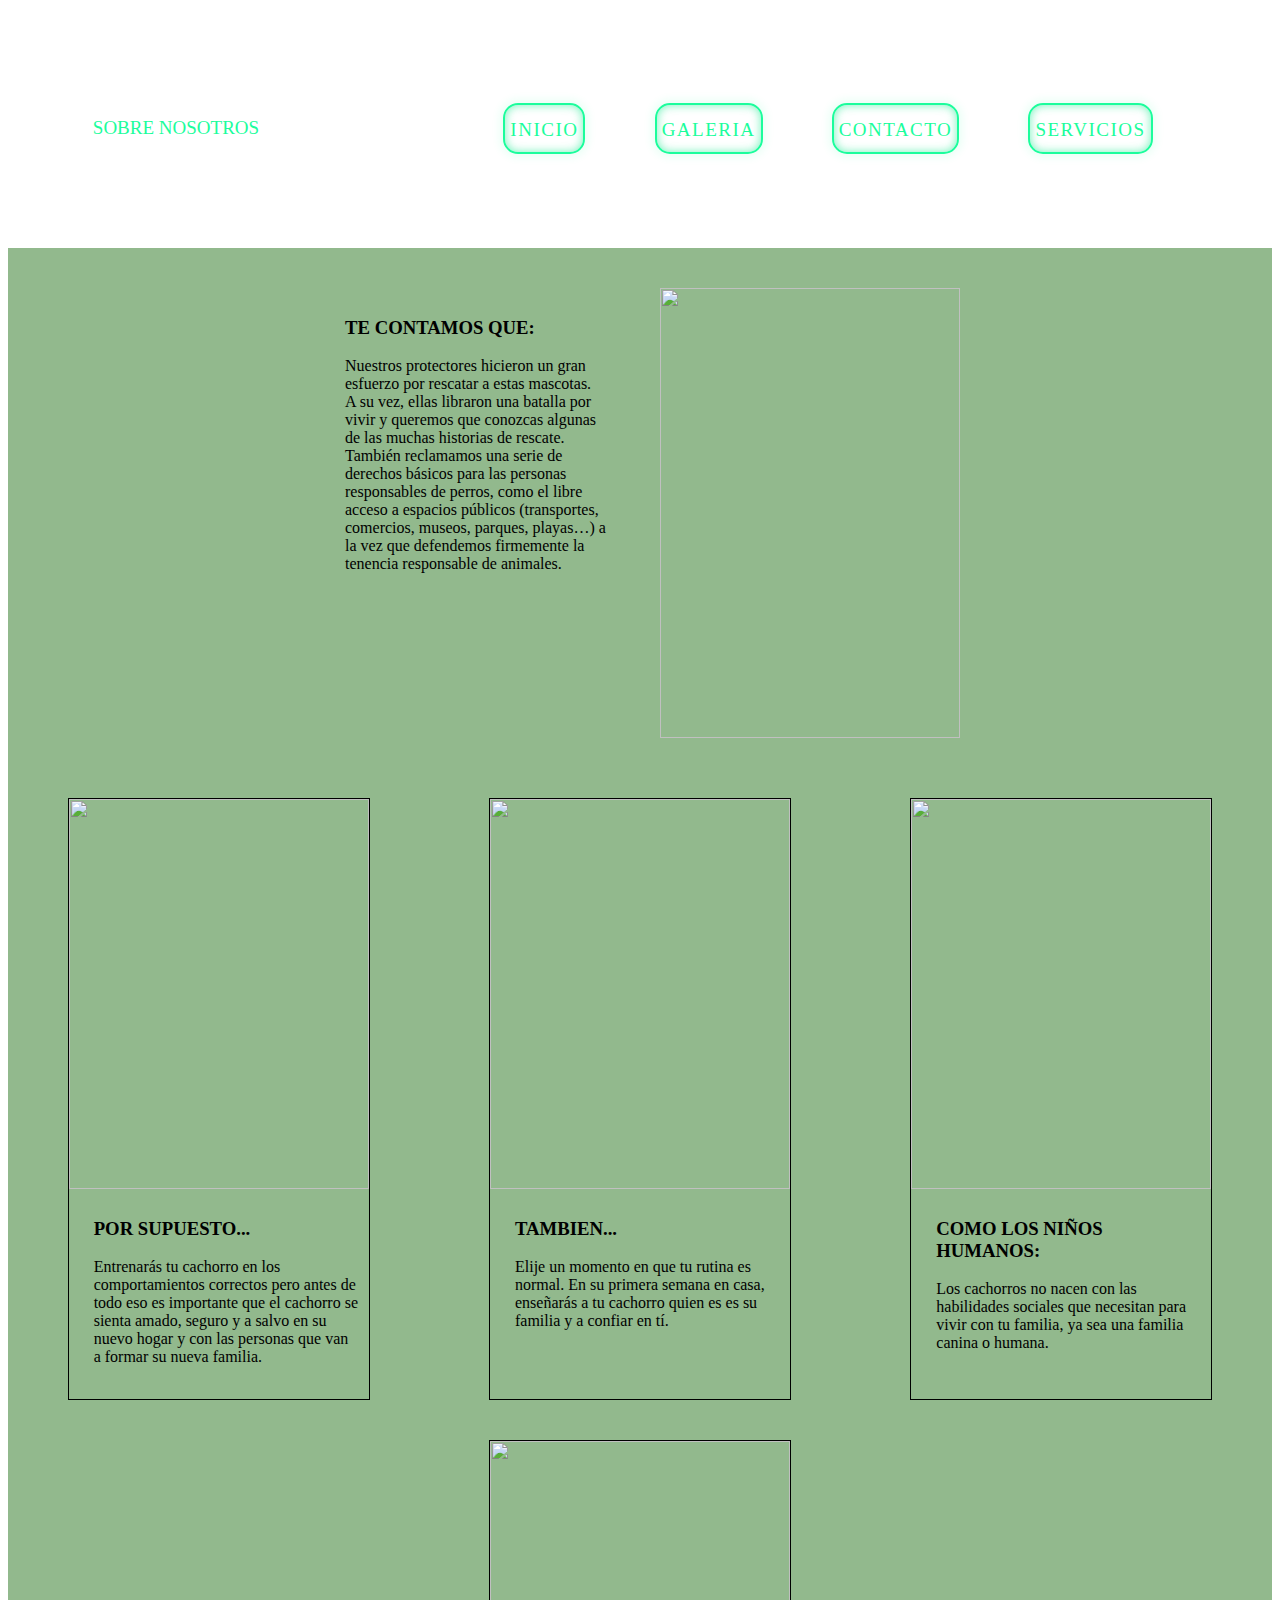
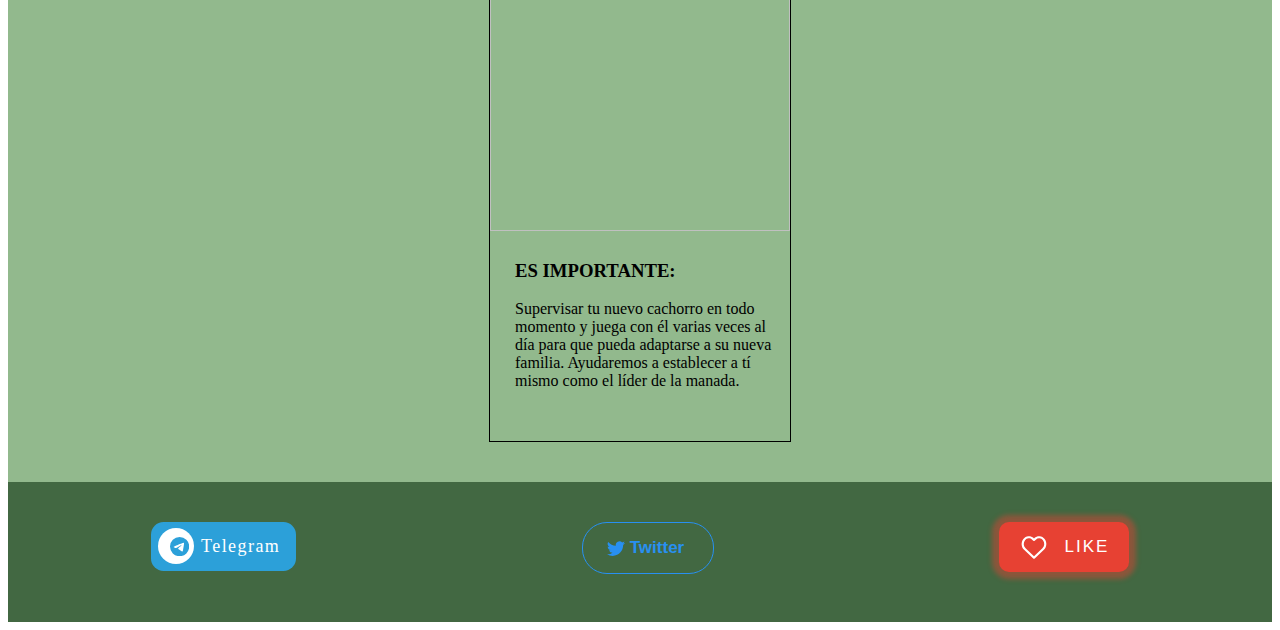
==== paginas/about.html @ edc41798 "about base" ====
<!DOCTYPE html>
<html lang="es">
<head>
    <meta charset="UTF-8">
    <meta http-equiv="X-UA-Compatible" content="IE=edge">
    <meta name="viewport" content="width=device-width, initial-scale=1.0">
    <link rel="stylesheet" href="../estilo/estilos.css">
    <title>mi primer mascota</title>
</head>
<body class="contenedor">
    <header class="header">
        <div class="cajaLogo">
            <a href="#">SOBRE NOSOTROS </a> 
        </div>
        <nav class="cajaNav">
            <ul class="navLista">
                <li> <a href="../index.html">INICIO</a> </li>
                <li> <a href="../paginas/galeria.html">GALERIA</a> </li>
                <li> <a href="../paginas/contacto.html">CONTACTO</a> </li>
                <li> <a href="../paginas/servicios.html">SERVICIOS</a> </li>
            </ul>
        </nav>
    </header>
    <main class="main">
        <section class="section1About">
            <div class="cuadro1About">
                <div class="cuerpo1About">
                    <h3 class="titulo1About">
                        TE CONTAMOS QUE:
                    </h3>
                    <p class="descripcion1About">
                        Nuestros protectores hicieron un gran esfuerzo por rescatar a estas mascotas.<br/>
                        A su vez, ellas libraron una batalla por vivir y queremos que conozcas algunas de las muchas historias de rescate.<br/>
                        También reclamamos una serie de derechos básicos para las personas responsables de perros, como el libre acceso a espacios públicos (transportes, comercios, museos, parques, playas…) a la vez que defendemos firmemente la tenencia responsable de animales.
                    </p>
                </div>
            </div>
            <div class="cuadro1About">
                <div class="imagenCuadro1About">
                    <img  class="imagen1About" src="https://images.pexels.com/photos/1453479/pexels-photo-1453479.jpeg?cs=srgb&dl=pexels-lisa-fotios-1453479.jpg&fm=jpg" alt="">
                </div>
            </div>
        </section>
        <section class="section2About">
            <div class="cuadro2About">
                <div class="imagenCuadro2About">
                    <img  class="imagen2About" src="https://images.pexels.com/photos/2376996/pexels-photo-2376996.jpeg?cs=srgb&dl=pexels-matheus-bertelli-2376996.jpg&fm=jpg" alt="">
                </div>
                <div class="cuerpo2About">
                    <h3 class="titulo2About">
                        POR SUPUESTO...
                    </h3>
                    <p class="descripcion2About">
                        Entrenarás tu cachorro  en los comportamientos correctos pero antes de todo eso es importante que el cachorro se sienta amado, seguro y a salvo en su nuevo hogar y con las  personas  que van a formar su nueva  familia.
                    </p>
                </div>
            </div>
            <div class="cuadro2About">
                <div class="imagenCuadro2About">
                    <img  class="imagen2About" src="https://images.pexels.com/photos/5272930/pexels-photo-5272930.jpeg?cs=srgb&dl=pexels-julia-volk-5272930.jpg&fm=jpg" alt="">
                </div>
                <div class="cuerpo2About">
                    <h3 class="titulo2About">
                        TAMBIEN... 
                    </h3>
                    <p class="descripcion2About">
                        Elije un momento en que tu rutina es normal. En su primera semana en casa, enseñarás a tu cachorro quien es es su familia y a confiar en tí.
                    </p>
                </div>
            </div>
            <div class="cuadro2About">
                <div class="imagenCuadro2About">
                    <img  class="imagen2About" src="https://images.pexels.com/photos/9313627/pexels-photo-9313627.jpeg?cs=srgb&dl=pexels-thirdman-9313627.jpg&fm=jpg" alt="">
                </div>
                <div class="cuerpo2About">
                    <h3 class="titulo2About">
                        COMO LOS NIÑOS HUMANOS:
                    </h3>
                    <p class="descripcion2About">
                        Los cachorros no nacen con las habilidades sociales que necesitan para vivir con tu familia, ya sea una familia canina o humana.
                    </p>
                </div>
            </div>
            <div class="cuadro2About">
                <div class="imagenCuadro2About">
                    <img  class="imagen2About" src="https://images.pexels.com/photos/6034371/pexels-photo-6034371.jpeg?auto=compress&cs=tinysrgb&w=1260&h=750&dpr=2" alt="">
                </div>
                <div class="cuerpo2About">
                    <h3 class="titulo2About">
                        ES IMPORTANTE:    
                    </h3>
                    <p class="descripcion2About">
                        Supervisar tu nuevo cachorro en todo momento y juega con él varias veces al día para que pueda adaptarse a su nueva familia. Ayudaremos a establecer a tí mismo como el líder de la manada.
                    </p>
                </div>
            </div>    
        </section>
    </main>
    <footer class="footer">
        <section class="sectionFooter">
            <div class="iconos">
                <div class="telegram">
                    <button class="button">
                        <div class="icon">
                            <svg viewBox="0 0 16 16" class="bi bi-telegram" fill="currentColor" height="16" width="16" xmlns="http://www.w3.org/2000/svg">
                                <path d="M16 8A8 8 0 1 1 0 8a8 8 0 0 1 16 0zM8.287 5.906c-.778.324-2.334.994-4.666 2.01-.378.15-.577.298-.595.442-.03.243.275.339.69.47l.175.055c.408.133.958.288 1.243.294.26.006.549-.1.868-.32 2.179-1.471 3.304-2.214 3.374-2.23.05-.012.12-.026.166.016.047.041.042.12.037.141-.03.129-1.227 1.241-1.846 1.817-.193.18-.33.307-.358.336a8.154 8.154 0 0 1-.188.186c-.38.366-.664.64.015 1.088.327.216.589.393.85.571.284.194.568.387.936.629.093.06.183.125.27.187.331.236.63.448.997.414.214-.02.435-.22.547-.82.265-1.417.786-4.486.906-5.751a1.426 1.426 0 0 0-.013-.315.337.337 0 0 0-.114-.217.526.526 0 0 0-.31-.093c-.3.005-.763.166-2.984 1.09z"></path>
                            </svg>
                        </div>
                        <p>Telegram</p>
                    </button>
                </div>
            </div>
            <div class="iconos">
                <div class="twitter">
                    <button class="btn1">
                        <svg viewBox="0 0 16 16" class="bi bi-twitter" fill="currentColor" height="18" width="18" xmlns="http://www.w3.org/2000/svg">
                            <path d="M5.026 15c6.038 0 9.341-5.003 9.341-9.334 0-.14 0-.282-.006-.422A6.685 6.685 0 0 0 16 3.542a6.658 6.658 0 0 1-1.889.518 3.301 3.301 0 0 0 1.447-1.817 6.533 6.533 0 0 1-2.087.793A3.286 3.286 0 0 0 7.875 6.03a9.325 9.325 0 0 1-6.767-3.429 3.289 3.289 0 0 0 1.018 4.382A3.323 3.323 0 0 1 .64 6.575v.045a3.288 3.288 0 0 0 2.632 3.218 3.203 3.203 0 0 1-.865.115 3.23 3.23 0 0 1-.614-.057 3.283 3.283 0 0 0 3.067 2.277A6.588 6.588 0 0 1 .78 13.58a6.32 6.32 0 0 1-.78-.045A9.344 9.344 0 0 0 5.026 15z"></path>
                        </svg>
                        <span>Twitter</span>
                    </button>
                </div>
            </div>
            <div class="iconos">
                <div class="followMe">
                    <button class="btn2"> 
                        <span>LIKE</span>
                    </button>
                </div>
            </div>
        </section>
    </footer>    
</body>
</html>
---- estilo/estilos.css ----
.contenedor{
    display: grid;
    grid-template-areas: "header" 
                        "main"
                        "footer";
    grid-template-columns: 100%;
    grid-template-rows: 240px auto 140px;                         
}

.header {
    /*position: sticky; no pude generar el efecto sticky sobre mi barra de menu*/
    display: flex;
    grid-area: header;
    background-image: url("https://images.pexels.com/photos/2827238/pexels-photo-2827238.jpeg?cs=srgb&dl=pexels-%EA%B9%80-%EB%8C%80%EC%A0%95-2827238.jpg&fm=jpg");
    justify-content: space-around;
    align-items: center;
    background-repeat: no-repeat;
    background-size: cover;
    background-position: center;
}

a{
    color: #1BFD9C;
    font-size: 19px;
    text-decoration: none;
}

.cajaNav{
    width: 60%;
}
.navLista{
    display: flex;
    list-style: none;
    justify-content: space-around;
}
.navLista li{
    --green: #1BFD9C;
    font-size: 25px;
    padding: 5px;
    letter-spacing: 0.06em;
    position: relative;
    font-family: inherit;
    border-radius: 0.6em;
    overflow: hidden;
    transition: all 0.3s;
    line-height: 1.4em;
    border: 2px solid var(--green);
    background: linear-gradient(to right, rgba(2, 87, 50, 0.849) 1%, transparent 40%,transparent 60% , rgbrgba(4, 104, 61, 0.748)0%);
    color: var(--green);
    box-shadow: inset 0 0 10px rgba(87, 239, 173, 0.836), 0 0 9px 3px rgba(27, 253, 156, 0.1);
}

.navLista li:hover {
    color: #89efc3;
    box-shadow: inset 0 0 10px rgba(26, 119, 21, 0.314), 0 0 9px 3px rgba(27, 253, 106, 0.2);
}

.navLista li:before {
    content: "";
    position: absolute;
    left: -4em;
    width: 4em;
    height: 100%;
    top: 0;
    transition: transform .4s ease-in-out;
    background: linear-gradient(to right, transparent 1%, rgba(27, 253, 156, 0.1) 40%,rgba(27, 253, 156, 0.1) 60% , transparent 100%);
}

.navLista li a:hover::before {
    transform: translateX(25em);
}


/*                          aqui terminan estilos de header                                                       */
.main{
    grid-area: main;
    background-color: rgba(44, 120, 35, 0.516);
}

.section1{
    display: flex;
    justify-content: center;
    flex-wrap: wrap;
    margin: 20px 0;
}
.cuadro{
    width: 300px;
    height: 450px;
    /*border: solid 1px;*/
    margin: 20px;
}
.imagenCuadro{
    height: 100%;
    width: 100%;
}
.imagenCuadro:hover{
    box-shadow: 15px 15px 15px 0 rgb(0 0 0 / 65%);
}
.imagen{
    height: 100%;
    width: 100%;
}
.cuerpo{
    padding: 10px 10px 10px 25px;
}
.section2{
    display: flex;
    justify-content: center;
    flex-wrap: wrap;
    margin: 20px 0;
}

.section3{
    display: flex;
    justify-content: center;
    flex-wrap: wrap;
    margin: 20px 0;
}
/*                                               aqui termina estilos de index                         */



.footer{
    grid-area: footer;
    background-color: rgb(66, 104, 66);
}

.sectionFooter{
    display: flex;
    justify-content: space-around;
    flex-wrap: wrap;
    margin: 20px 0 20px 0;    
}
.iconos{
    /*border: solid 1px; ayuda para posicionar*/
    margin: 20px;
}

.button {
    font-family: inherit;
    background: #2CA0D9;
    color: white;
    padding: 1.35em 0;
    font-size: 18px;
    border: none;
    border-radius: 0.7em;
    letter-spacing: 0.08em;
    position: relative;
    display: flex;
    align-content: center;
    align-items: center;
    overflow: hidden;
    height: 2.1em;
    padding-left: 2.8em;
    padding-right: 0.9em;
}

.button .icon {
    background: #fff;
    height: 2em;
    width: 2em;
    border-radius: 2em;
    position: absolute;
    display: flex;
    align-items: center;
    justify-content: center;
    left: 0.4em;
    transition: all 0.5s;
}

.icon svg {
    margin-left: 0.4em;
    transition: all 0.5s;
    color: #2CA0D9;
    width: 1.2rem;
    height: 1.2rem;
}

.button:hover .icon svg {
    transform: rotate(360deg);
}

.button:hover .icon {
    width: calc(100% - 0.85rem);
    border-radius: 0.5em;
}

/*                                aqui finaliza botonera telegram*/

button.btn1 {
    background: transparent;
    padding: 10px 24px;
    display: flex;
    align-items: center;
    font-size: 17px;
    font-weight: 600;
    text-decoration: none;
    cursor: pointer;
    border: 1px solid rgb(40, 144, 241);
    border-radius: 25px;
    outline: none;
    overflow: hidden;
    color: rgb(40, 144, 241);
    transition: color 0.3s 0.1s ease-out;
    text-align: center;
}

button.btn1 span {
    margin: 5px;
}

button.btn1::before {
    position: absolute;
    top: 0;
    left: 0;
    right: 0;
    bottom: 0;
    margin: auto;
    content: '';
    border-radius: 50%;
    display: block;
    width: 20em;
    height: 20em;
    left: -5em;
    text-align: center;
    transition: box-shadow 0.5s ease-out;
    z-index: -1;
}

button.btn1:hover {
    color: #fff;
    border: 1px solid rgb(40, 144, 241);
}

button.btn1:hover::before {
    box-shadow: inset 0 0 0 10em rgb(40, 144, 241);
}


/*                                        aqui finaliza estilo de botonera twitter            */

button.btn2 {
    padding: 0 20px 0 10px;
    border-radius: 10px;
    box-shadow: 0px 0px 5px 7px #e7413373;
    background-color: #e74133;
    color: white;
    font-size: 17px;
    border: none;
    display: flex;
    align-items: center;
    transition: all .5s ease-in-out;
    letter-spacing: 2px;
}

button.btn2:hover {
    background-color: #f54d3e;
    transition: all .5s ease-in-out;
    box-shadow: 0px 0px 5px 3px #e7413373;
}

button.btn2::before {
    content: "";
    background-image: url("[data-uri]");
    background-size: 100%;
    background-repeat: no-repeat;
    color: transparent;
    position: relative;
    width: 50px;
    height: 50px;
    display: block;
    margin-right: 5px;
    transition: all .9s ease-in-out;
}

button.btn2:hover:before {
    background-image: url("[data-uri]");
    transition: all .9s ease-in-out;
    transform: rotate(-1turn);
}

/*                     aqui finaliza estilo de botonera follow me  + estilos de botnera footer */



.mainGaleria{
    grid-area: main;
    background-color: rgba(44, 120, 35, 0.516);
}
.section1Galeria{
    display: flex;
    justify-content: space-around;
    flex-wrap: wrap;
    margin: 20px 0;
}

.cuadroGaleria{
    width: 300px;
    height: 600px;
    border: solid 1px;
    margin: 20px;
}
.cuadroGaleria:hover{
    box-shadow: 15px 15px 15px 0 rgb(0 0 0 / 40%);
}
.imagenCuadroGaleria{
    height: 55%;
    width: 100%;
}
.imagenGaleria{
    height: 100%;
    width: 100%;
}
.cuerpoGaleria{
    padding: 10px 10px 10px 25px;
    font-size: 15px;
}
.section2Galeria{
    display: flex;
    justify-content: space-around;
    flex-wrap: wrap;
    margin: 20px 0;
}

/*                  aqui finaliza estilos de pagina galeria           */

.section1About{
    display: flex;
    justify-content: center;
    flex-wrap: wrap;
    margin: 20px 0;
}
.cuadro1About{
    width: 300px;
    height: 450px;
    /*border: solid 1px;*/
    margin: 20px;
}
.imagenCuadro1About{
    height: 100%;
    width: 100%;
}
.imagenCuadro1About:hover{
    box-shadow: 15px 15px 15px 0 rgb(0 0 0 / 65%);
}
.imagen1About{
    height: 100%;
    width: 100%;
}
.cuerpo1About{
    padding: 10px 10px 10px 25px;
}
.section2About{
    display: flex;
    justify-content: space-around;
    flex-wrap: wrap;
    margin: 20px 0;
}

.cuadro2About{
    width: 300px;
    height: 600px;
    border: solid 1px;
    margin: 20px;
}
.cuadro2About:hover{
    box-shadow: 15px 15px 15px 0 rgb(0 0 0 / 40%);
}
.imagenCuadro2About{
    height: 65%;
    width: 100%;
}
.imagen2About{
    height: 100%;
    width: 100%;
}
.cuerpo2About{
    padding: 10px 10px 10px 25px;
}
/*                             aqui finaliza estilos de la pagina about           */

.section1Servicios{
    display: flex;
    justify-content: space-around;
    flex-wrap: wrap;
    margin: 20px 0;
}

.cuadro1Servicios{
    width: 400px;
    height: 1450px;
    border: solid 1px;
    margin: 20px;
}
.cuadro1Servicios:hover{
    box-shadow: 15px 15px 15px 0 rgb(0 0 0 / 40%);
}
.imagenCuadro1Servicios{
    height: 35%;
    width: 100%;
}
.imagen1Servicios{
    height: 100%;
    width: 100%;
}
.cuerpo1Servicios{
    padding: 10px 10px 10px 25px;
    font-size: 15px;
}

.section2Servicios{
    display: flex;
    justify-content: center;
    flex-wrap: wrap;
    margin: 20px 0;
}
.cuadro2Servicios{
    width: 300px;
    height: 550px;
    margin: 20px;
}
.imagenCuadro2Servicios{
    height: 90%;
    width: 100%;
}
.imagenCuadro2Servicios:hover{
    box-shadow: 15px 15px 15px 0 rgb(0 0 0 / 65%);
}
.imagen2Servicios{
    height: 100%;
    width: 100%;
}
.cuerpo2Servicios{
    padding: 10px 10px 10px 25px;
}
h3.titulo2Servicios{
    margin-top: -6px;
}

/*                         aqui finaliza estilos de servicios            */
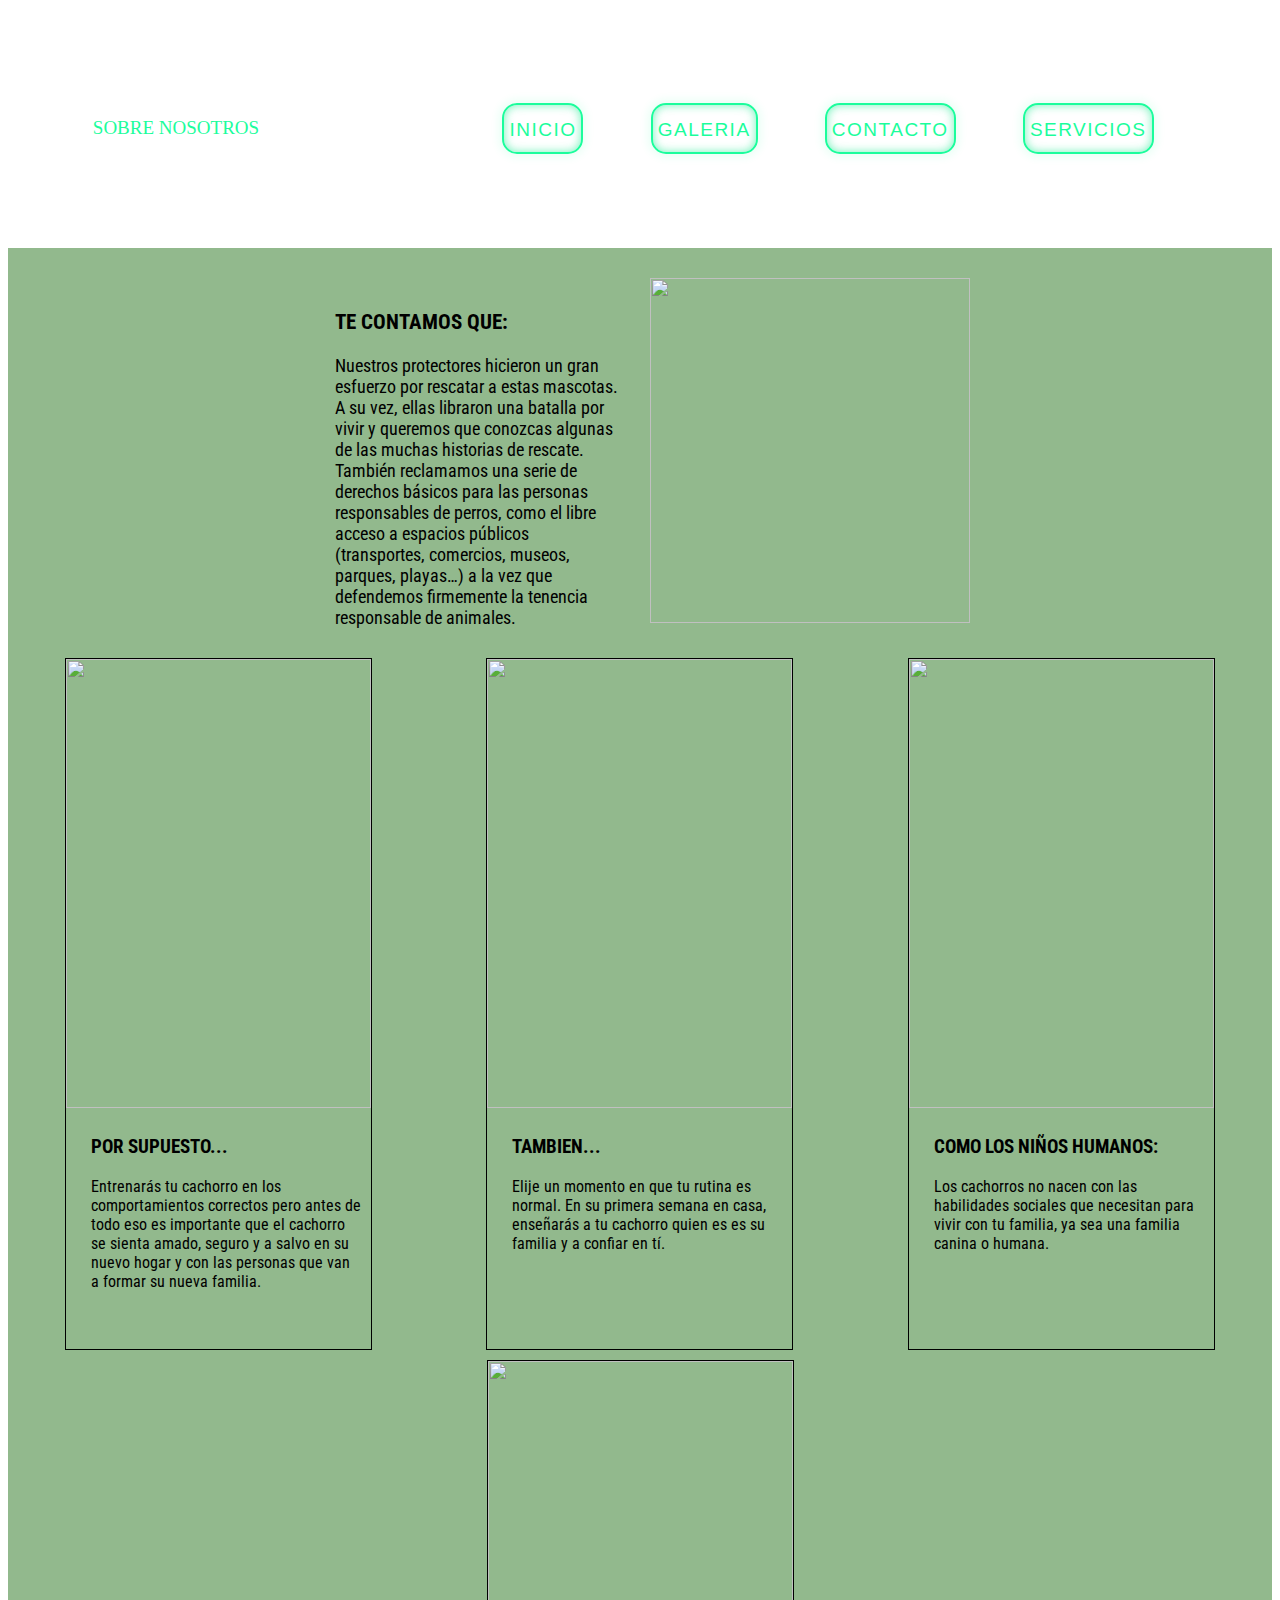
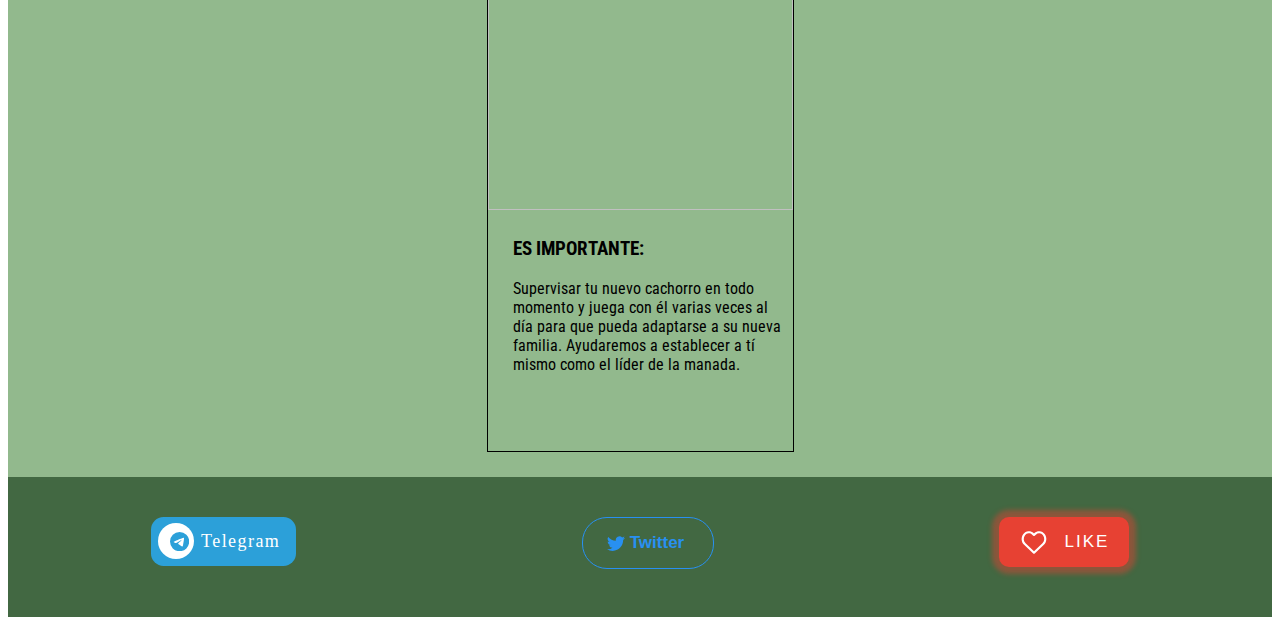
==== commit ba97d096: "corrijo errores para entrega" ====
--- a/paginas/about.html
+++ b/paginas/about.html
@@ -5,6 +5,9 @@
     <meta http-equiv="X-UA-Compatible" content="IE=edge">
     <meta name="viewport" content="width=device-width, initial-scale=1.0">
     <link rel="stylesheet" href="../estilo/estilos.css">
+    <link rel="preconnect" href="https://fonts.googleapis.com">
+    <link rel="preconnect" href="https://fonts.gstatic.com" crossorigin>
+    <link href="https://fonts.googleapis.com/css2?family=Roboto+Condensed:ital,wght@1,300&display=swap" rel="stylesheet">
     <title>mi primer mascota</title>
 </head>
 <body class="contenedor">
--- a/estilo/estilos.css
+++ b/estilo/estilos.css
@@ -29,6 +29,7 @@
     width: 60%;
 }
 .navLista{
+    font-family: 'Raleway', sans-serif;
     display: flex;
     list-style: none;
     justify-content: space-around;
@@ -84,8 +85,8 @@
     margin: 20px 0;
 }
 .cuadro{
-    width: 300px;
-    height: 450px;
+    width: 327px;
+    height: 458px;
     /*border: solid 1px;*/
     margin: 20px;
 }
@@ -97,11 +98,13 @@
     box-shadow: 15px 15px 15px 0 rgb(0 0 0 / 65%);
 }
 .imagen{
+    object-fit: cover;
     height: 100%;
     width: 100%;
 }
 .cuerpo{
     padding: 10px 10px 10px 25px;
+    font-family: 'Raleway', sans-serif;
 }
 .section2{
     display: flex;
@@ -116,6 +119,9 @@
     flex-wrap: wrap;
     margin: 20px 0;
 }
+
+
+
 /*                                               aqui termina estilos de index                         */
 
 
@@ -295,10 +301,14 @@
 }
 
 .cuadroGaleria{
-    width: 300px;
+    width: 310px;
+    height: 860px;
+    border: solid 1px;
+    margin: 10px;
+    /*width: 300px;
     height: 600px;
     border: solid 1px;
-    margin: 20px;
+    margin: 20px;*/
 }
 .cuadroGaleria:hover{
     box-shadow: 15px 15px 15px 0 rgb(0 0 0 / 40%);
@@ -308,10 +318,12 @@
     width: 100%;
 }
 .imagenGaleria{
+    object-fit: cover;
     height: 100%;
     width: 100%;
 }
 .cuerpoGaleria{
+    font-family: 'Cairo', sans-serif;
     padding: 10px 10px 10px 25px;
     font-size: 15px;
 }
@@ -331,10 +343,10 @@
     margin: 20px 0;
 }
 .cuadro1About{
-    width: 300px;
-    height: 450px;
+    width: 320px;
+    height: 345px;
     /*border: solid 1px;*/
-    margin: 20px;
+    margin: 10px;
 }
 .imagenCuadro1About{
     height: 100%;
@@ -348,7 +360,9 @@
     width: 100%;
 }
 .cuerpo1About{
-    padding: 10px 10px 10px 25px;
+    font-family: 'Roboto Condensed', sans-serif;
+    font-size: 18px;
+    padding: 10px 10px 20px 25px;
 }
 .section2About{
     display: flex;
@@ -358,10 +372,10 @@
 }
 
 .cuadro2About{
-    width: 300px;
-    height: 600px;
+    width: 305px;
+    height: 690px;
     border: solid 1px;
-    margin: 20px;
+    margin: 5px;
 }
 .cuadro2About:hover{
     box-shadow: 15px 15px 15px 0 rgb(0 0 0 / 40%);
@@ -371,12 +385,16 @@
     width: 100%;
 }
 .imagen2About{
+    object-fit: cover;
     height: 100%;
     width: 100%;
 }
 .cuerpo2About{
+    font-family: 'Roboto Condensed', sans-serif;
     padding: 10px 10px 10px 25px;
 }
+
+
 /*                             aqui finaliza estilos de la pagina about           */
 
 .section1Servicios{
@@ -400,10 +418,12 @@
     width: 100%;
 }
 .imagen1Servicios{
+    object-fit: cover;
     height: 100%;
     width: 100%;
 }
 .cuerpo1Servicios{
+    font-family: 'Roboto Condensed', sans-serif;
     padding: 10px 10px 10px 25px;
     font-size: 15px;
 }
@@ -431,10 +451,31 @@
     width: 100%;
 }
 .cuerpo2Servicios{
+    font-family: 'Roboto Condensed', sans-serif;
     padding: 10px 10px 10px 25px;
 }
 h3.titulo2Servicios{
     margin-top: -6px;
 }
 
-/*                         aqui finaliza estilos de servicios            */+
+/*                         aqui finaliza estilos de servicios            */
+
+@media (max-width:900px){
+    .cajaNav{
+        display: block;
+    }
+    .navLista{
+        display: none;
+    }
+    .footer{
+        display: flex;
+        flex-direction: row;
+        flex-wrap: nowrap;
+        justify-content: center;
+        height: 310px;
+    }    
+    .iconos{
+        width: 50%;
+    }
+}